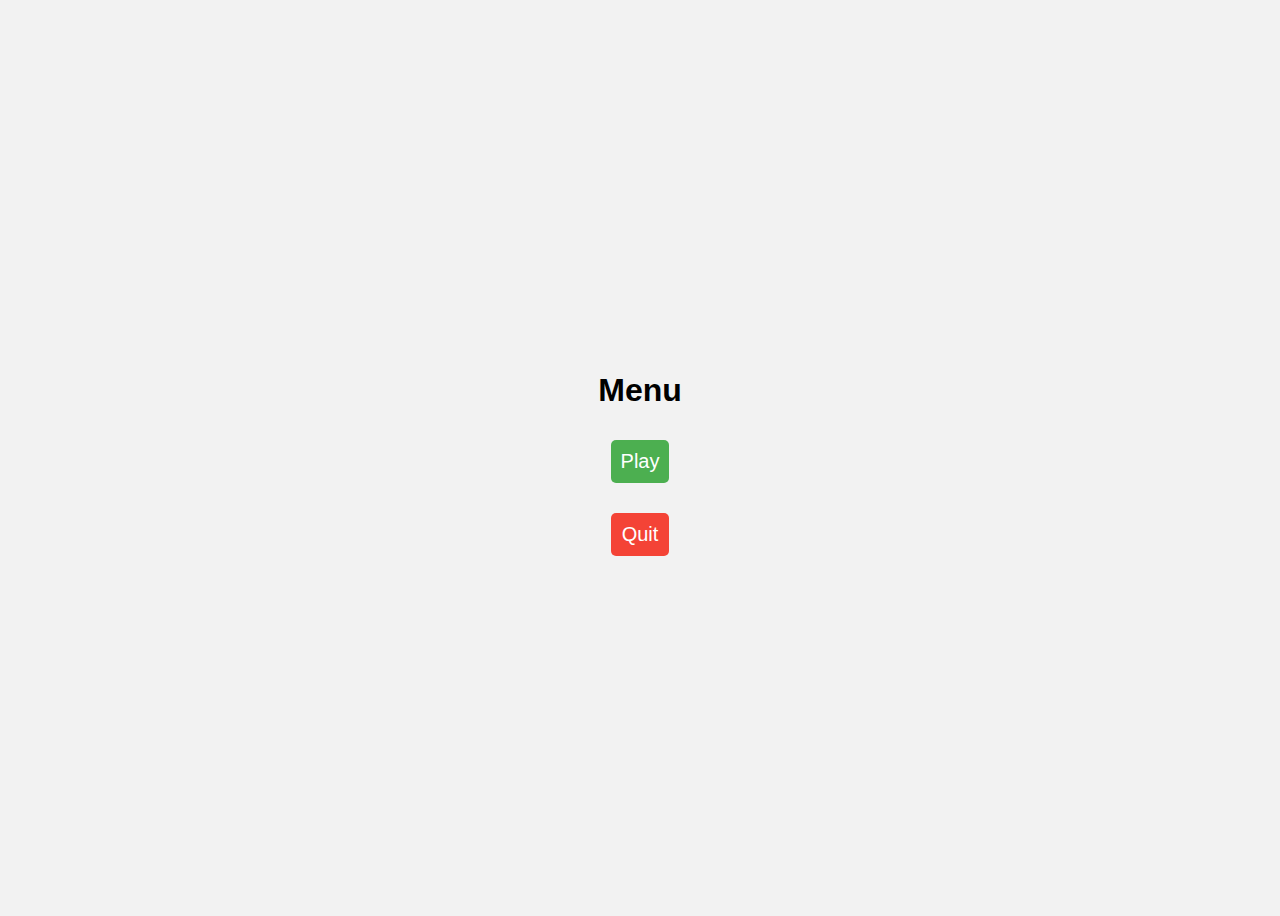
==== Index.html @ d43033cf "Add files via upload" ====
<!DOCTYPE html>
<html>
<head>
    <title>Menu</title>
    <link rel="stylesheet" type="text/css" href="Menu-game.css">
</head>
<body>
    <h1>Menu</h1>
    <div id="buttonContainer">
        <button id="playButton">Play</button>
        <button id="quitButton">Quit</button>
    </div>
    <script>
        document.getElementById('playButton').onclick = function() {
            window.location.href = "Game.html";
        };

        document.getElementById('quitButton').onclick = function() {
            // Add your quit functionality here
        };
    </script>
</body>
</html>
---- Menu-game.css ----
body {
    display: flex;
    flex-direction: column;
    justify-content: center;
    align-items: center;
    height: 100vh;
    background-color: #f2f2f2;
}

h1 {
    font-family: 'Comic Sans MS', cursive, sans-serif;
}

#buttonContainer {
    display: flex;
    flex-direction: column;
    gap: 10px;
}

button {
    margin: 10px;
    padding: 10px;
    font-size: 20px;
    border: none;
    border-radius: 5px;
    color: white;
    cursor: pointer;
    transition: background-color 0.3s ease, transform 0.3s ease;
}

button:hover {
    transform: scale(1.1);
}

#playButton {
    background-color: #4CAF50;
}

#playButton:hover {
    background-color: #45a049;
}

#quitButton {
    background-color: #f44336;
}

#quitButton:hover {
    background-color: #da190b;
}
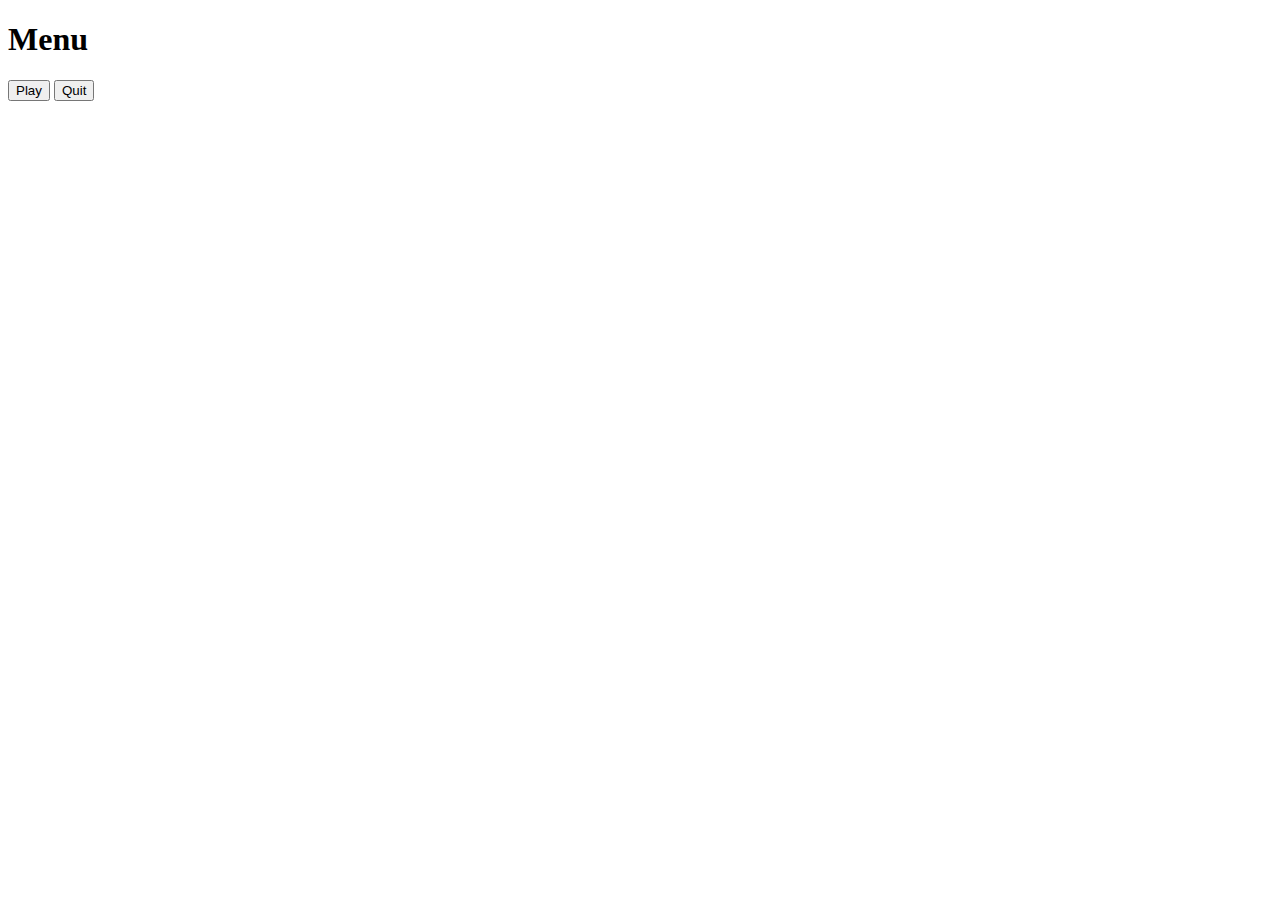
==== commit 841e2b5c: "Update Index.html" ====
--- a/Index.html
+++ b/Index.html
@@ -2,7 +2,7 @@
 <html>
 <head>
     <title>Menu</title>
-    <link rel="stylesheet" type="text/css" href="Menu-game.css">
+    <link rel="stylesheet" type="text/css" href="../protogame_1/Menu-game.css">
 </head>
 <body>
     <h1>Menu</h1>
@@ -12,7 +12,7 @@
     </div>
     <script>
         document.getElementById('playButton').onclick = function() {
-            window.location.href = "Game.html";
+            window.location.href = "../protogame_1/Game.html";
         };
 
         document.getElementById('quitButton').onclick = function() {
@@ -20,4 +20,4 @@
         };
     </script>
 </body>
-</html>+</html>
